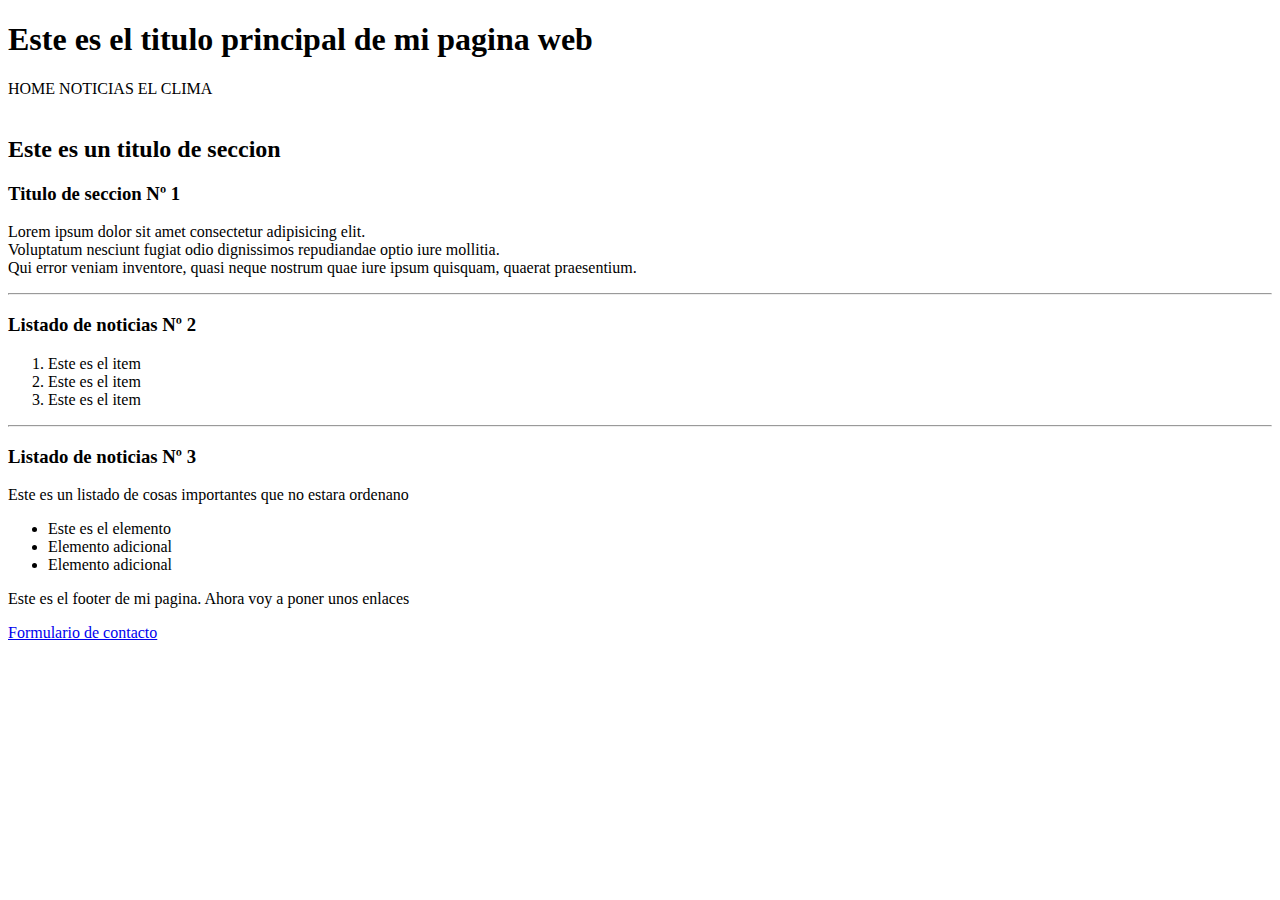
==== html/index.html @ c0d739df "repositorio local clonado" ====
<!DOCTYPE html>
<html lang="es">
<head>
    <meta charset="UTF-8">
    <meta name="viewport" content="width=device-width, initial-scale=1.0">
    <title>Prueba uno</title>
</head>
<body>

    <header>
        <h1>Este es el titulo principal de mi pagina web</h1>
    
        <span>HOME</span>
        <span>NOTICIAS</span>
        <span>EL CLIMA</span>
    </header>

    <main>

        <img src="/imagenes/harley.jpg" alt="">

        <section>
            <h2>Este es un titulo de seccion</h2>

            <article>
                <h3> Titulo de seccion Nº 1</h3>
                
                <div>
                    <p>Lorem ipsum dolor sit amet consectetur adipisicing elit. <br>
                        Voluptatum nesciunt fugiat odio dignissimos repudiandae optio iure mollitia. <br>
                        Qui error veniam inventore, quasi neque nostrum quae iure ipsum quisquam, quaerat praesentium.
                    </p>
                </div>
            
            </article>
            <hr>
            <article>
            
                <h3>Listado de noticias Nº 2</h3>
            
                <ol>
                    <li>Este es el item </li>
                    <li>Este es el item </li>
                    <li>Este es el item </li>
            
                </ol>
            </article>
    
            <hr>
            <article>
    
                <h3> Listado de noticias Nº 3</h3>
                <p>Este es un listado de cosas importantes que no estara ordenano</p>
    
                <ul>
                    <li>Este es el elemento</li>
                    <li>Elemento adicional</li>
                    <li>Elemento adicional</li>
                </ul>
            </article>

        </section>
    </main>

    <footer>
        <p>
            Este es el footer de mi pagina. Ahora voy a poner unos enlaces
        </p>
    
        <a href="formulario-contacto.html">Formulario de contacto</a>
    
    </footer>


</body>
</html>
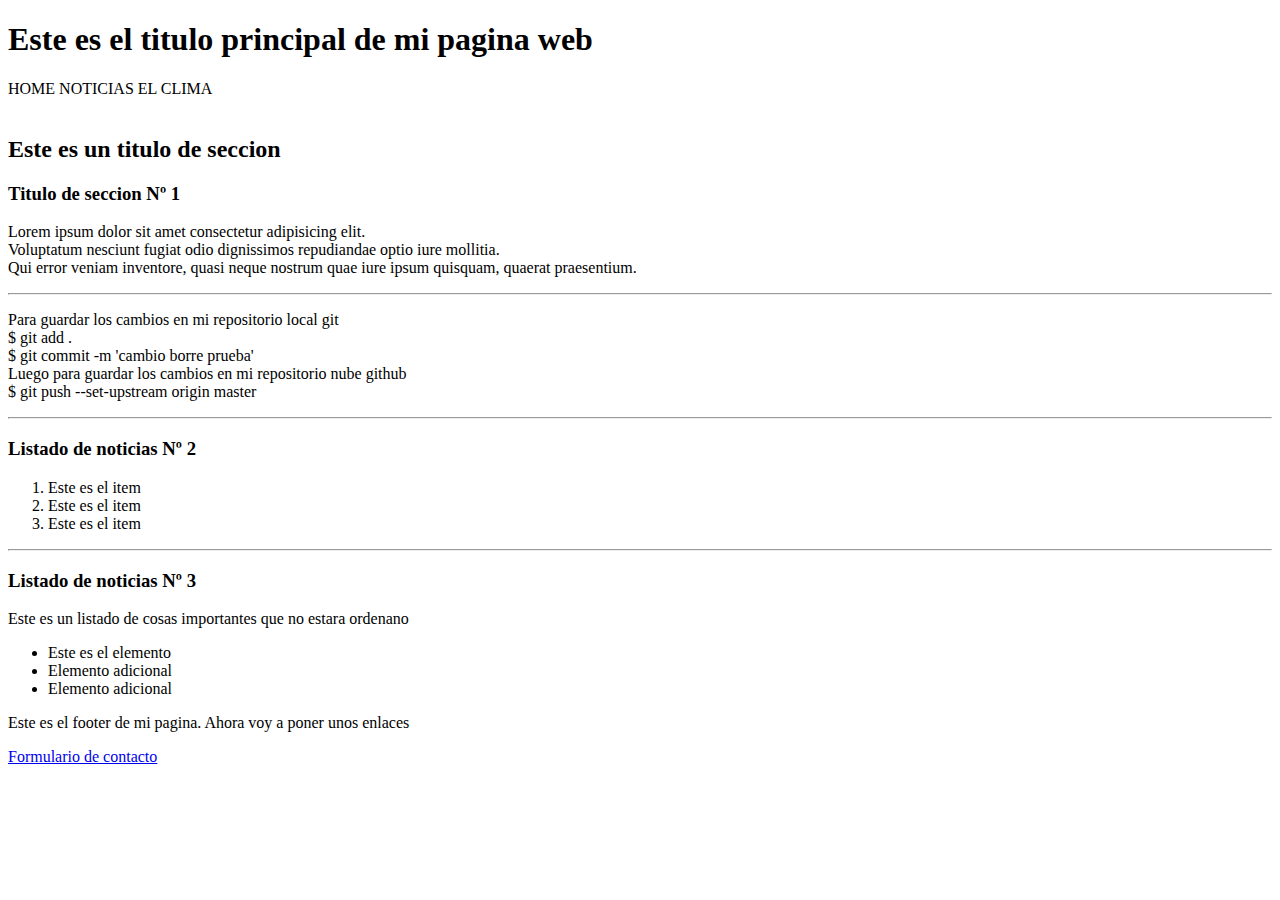
==== commit 94be4a95: "html/index.html" ====
--- a/html/index.html
+++ b/html/index.html
@@ -29,6 +29,14 @@
                     <p>Lorem ipsum dolor sit amet consectetur adipisicing elit. <br>
                         Voluptatum nesciunt fugiat odio dignissimos repudiandae optio iure mollitia. <br>
                         Qui error veniam inventore, quasi neque nostrum quae iure ipsum quisquam, quaerat praesentium.
+                    </p>
+                    <hr>
+                    <p> 
+                        Para guardar los cambios en mi repositorio local git <br>
+                       $ git add . <br>
+                       $ git commit -m 'cambio borre prueba' <br>
+                       Luego para guardar los cambios en mi repositorio nube github <br>
+                       $ git push --set-upstream origin master <br>
                     </p>
                 </div>
             
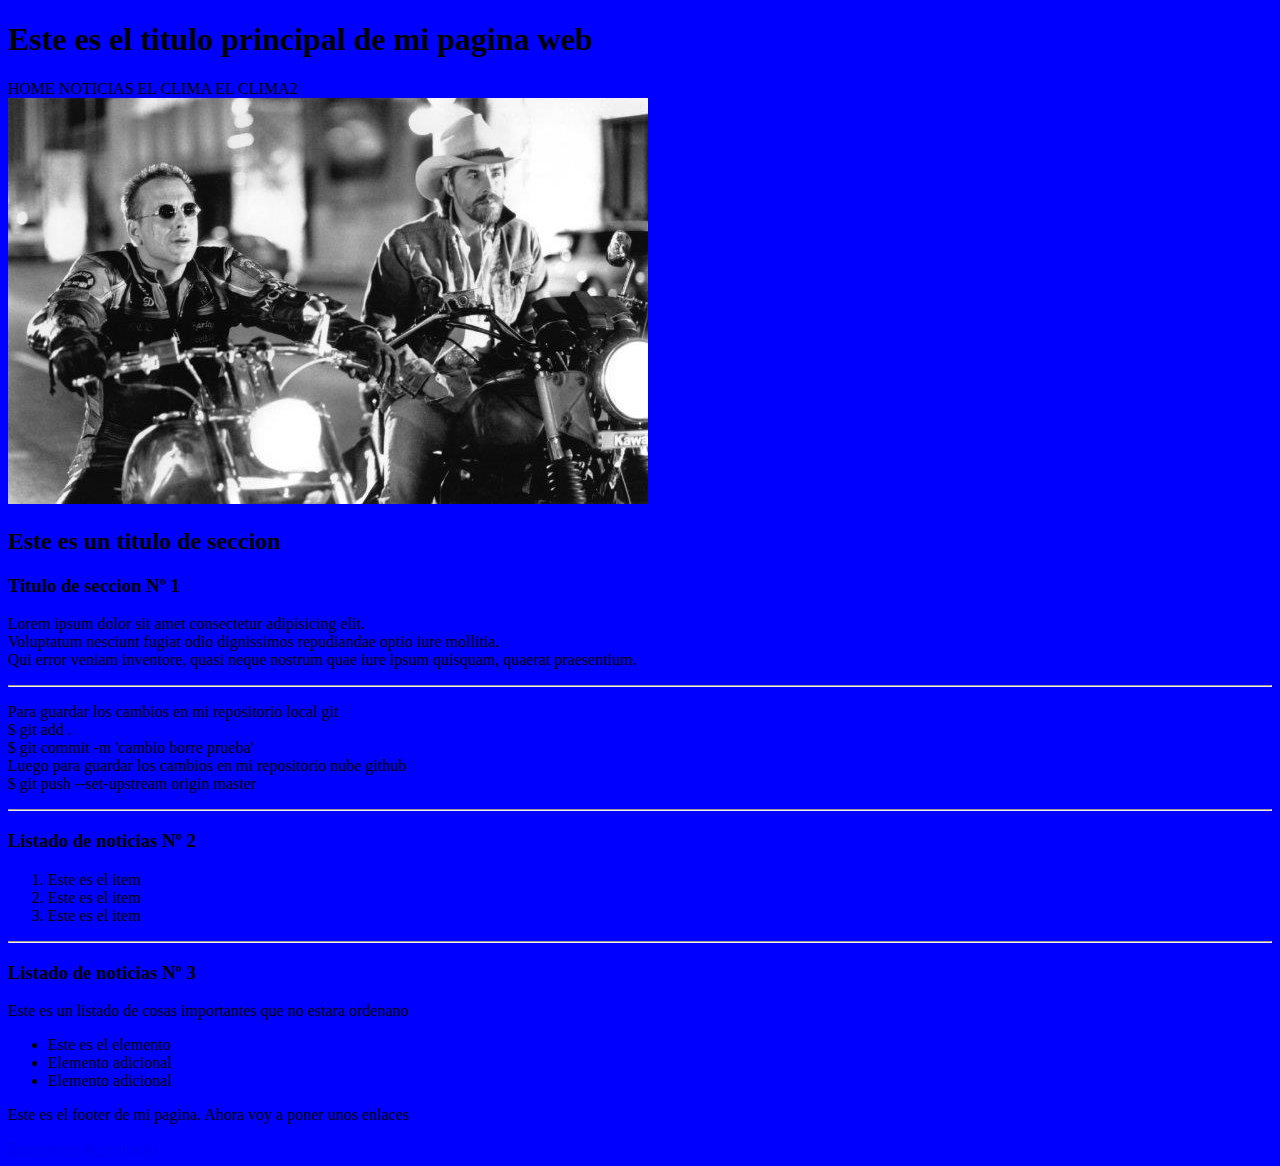
==== commit 8deae453: "repositorio a la nube" ====
--- a/html/index.html
+++ b/html/index.html
@@ -1,65 +1,69 @@
 <!DOCTYPE html>
 <html lang="es">
+
 <head>
     <meta charset="UTF-8">
     <meta name="viewport" content="width=device-width, initial-scale=1.0">
+    <link rel="stylesheet" href="./css/estilos.css">
     <title>Prueba uno</title>
 </head>
+
 <body>
 
     <header>
         <h1>Este es el titulo principal de mi pagina web</h1>
-    
+
         <span>HOME</span>
         <span>NOTICIAS</span>
         <span>EL CLIMA</span>
+        <span>EL CLIMA2</span>
     </header>
 
     <main>
 
-        <img src="/imagenes/harley.jpg" alt="">
+        <img src="./imagenes/harley.jpg" alt="">
 
         <section>
             <h2>Este es un titulo de seccion</h2>
 
             <article>
                 <h3> Titulo de seccion Nº 1</h3>
-                
+
                 <div>
                     <p>Lorem ipsum dolor sit amet consectetur adipisicing elit. <br>
                         Voluptatum nesciunt fugiat odio dignissimos repudiandae optio iure mollitia. <br>
                         Qui error veniam inventore, quasi neque nostrum quae iure ipsum quisquam, quaerat praesentium.
                     </p>
                     <hr>
-                    <p> 
+                    <p>
                         Para guardar los cambios en mi repositorio local git <br>
-                       $ git add . <br>
-                       $ git commit -m 'cambio borre prueba' <br>
-                       Luego para guardar los cambios en mi repositorio nube github <br>
-                       $ git push --set-upstream origin master <br>
+                        $ git add . <br>
+                        $ git commit -m 'cambio borre prueba' <br>
+                        Luego para guardar los cambios en mi repositorio nube github <br>
+                        $ git push --set-upstream origin master <br>
                     </p>
                 </div>
-            
+
             </article>
             <hr>
             <article>
-            
+
                 <h3>Listado de noticias Nº 2</h3>
-            
+
                 <ol>
                     <li>Este es el item </li>
                     <li>Este es el item </li>
                     <li>Este es el item </li>
-            
+
                 </ol>
             </article>
-    
+
             <hr>
             <article>
-    
+
                 <h3> Listado de noticias Nº 3</h3>
                 <p>Este es un listado de cosas importantes que no estara ordenano</p>
-    
+
                 <ul>
                     <li>Este es el elemento</li>
                     <li>Elemento adicional</li>
@@ -74,11 +78,12 @@
         <p>
             Este es el footer de mi pagina. Ahora voy a poner unos enlaces
         </p>
-    
+
         <a href="formulario-contacto.html">Formulario de contacto</a>
-    
+
     </footer>
 
 
 </body>
+
 </html>--- a/html/css/estilos.css
+++ b/html/css/estilos.css
@@ -0,0 +1,3 @@
+body{
+    background-color: blue;
+}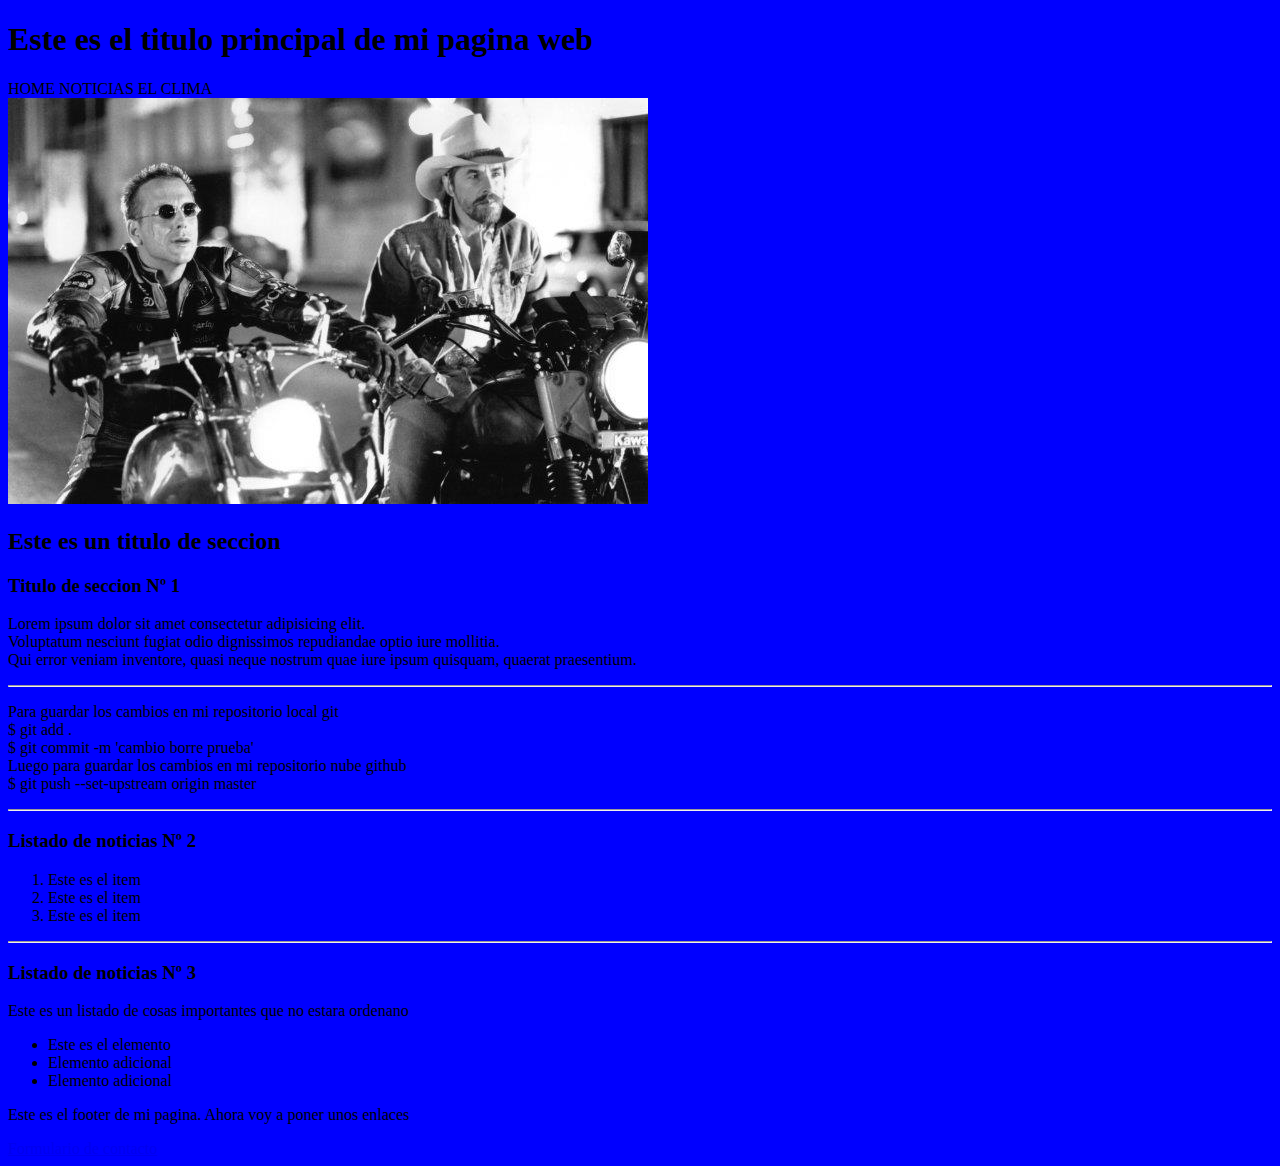
==== commit 17a46b4a: "actualizacion" ====
--- a/html/index.html
+++ b/html/index.html
@@ -16,7 +16,7 @@
         <span>HOME</span>
         <span>NOTICIAS</span>
         <span>EL CLIMA</span>
-        <span>EL CLIMA2</span>
+        
     </header>
 
     <main>
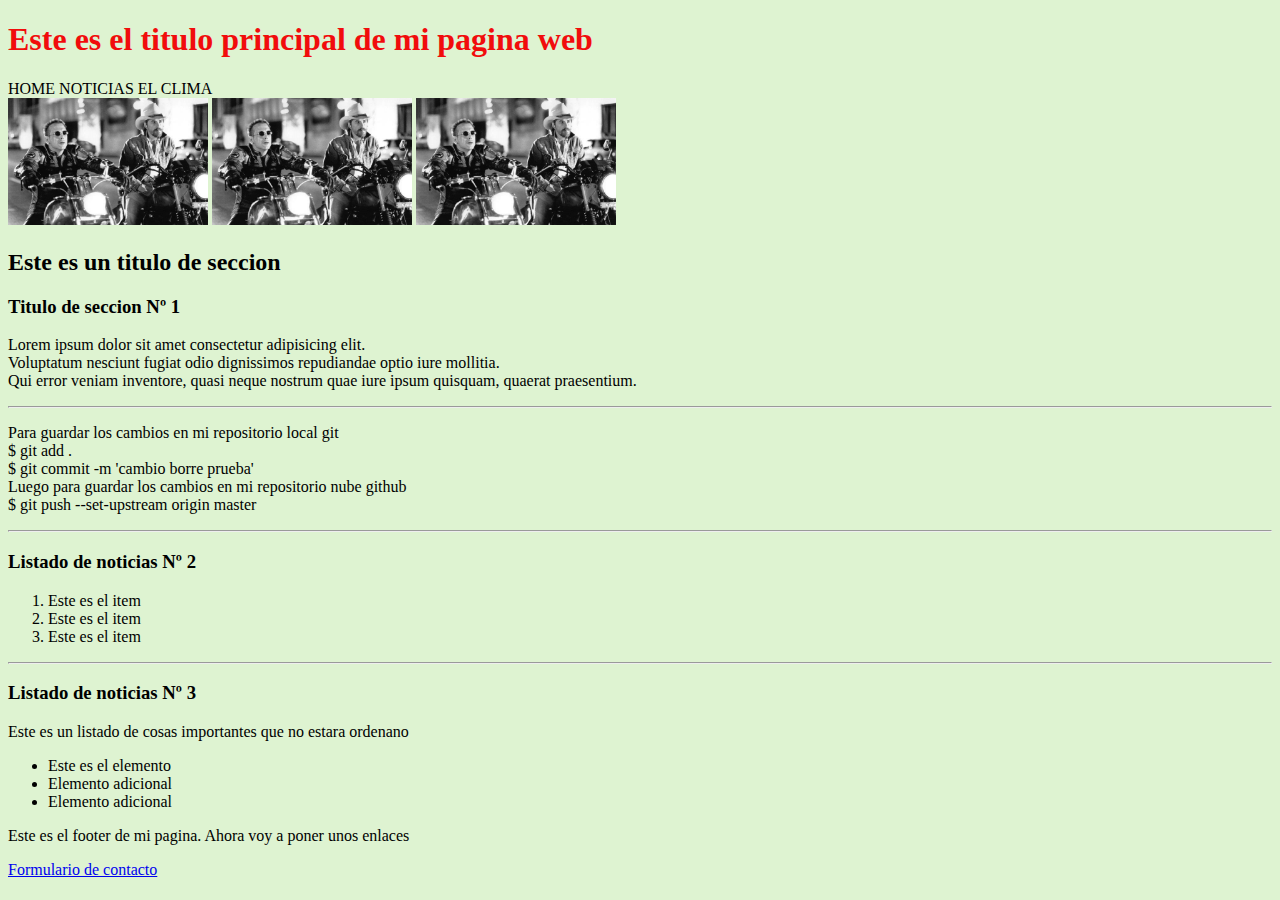
==== commit 57d87d52: "actualizacion vimos estilos" ====
--- a/html/index.html
+++ b/html/index.html
@@ -11,7 +11,7 @@
 <body>
 
     <header>
-        <h1>Este es el titulo principal de mi pagina web</h1>
+        <h1 class="titulo-principal">Este es el titulo principal de mi pagina web</h1>
 
         <span>HOME</span>
         <span>NOTICIAS</span>
@@ -21,7 +21,9 @@
 
     <main>
 
-        <img src="./imagenes/harley.jpg" alt="">
+        <img class="harley" src="./imagenes/harley.jpg" alt="">
+        <img class="harley" src="./imagenes/harley.jpg" alt="">
+        <img class="harley" src="./imagenes/harley.jpg" alt="">
 
         <section>
             <h2>Este es un titulo de seccion</h2>
--- a/html/css/estilos.css
+++ b/html/css/estilos.css
@@ -1,3 +1,14 @@
 body{
-    background-color: blue;
+    background-color: rgb(222, 243, 209);
+}
+
+.titulo-principal{
+    font-size: 2em;
+    color: rgb(241, 12, 12);
+
+
+}
+
+.harley{
+    width: 200px;
 }